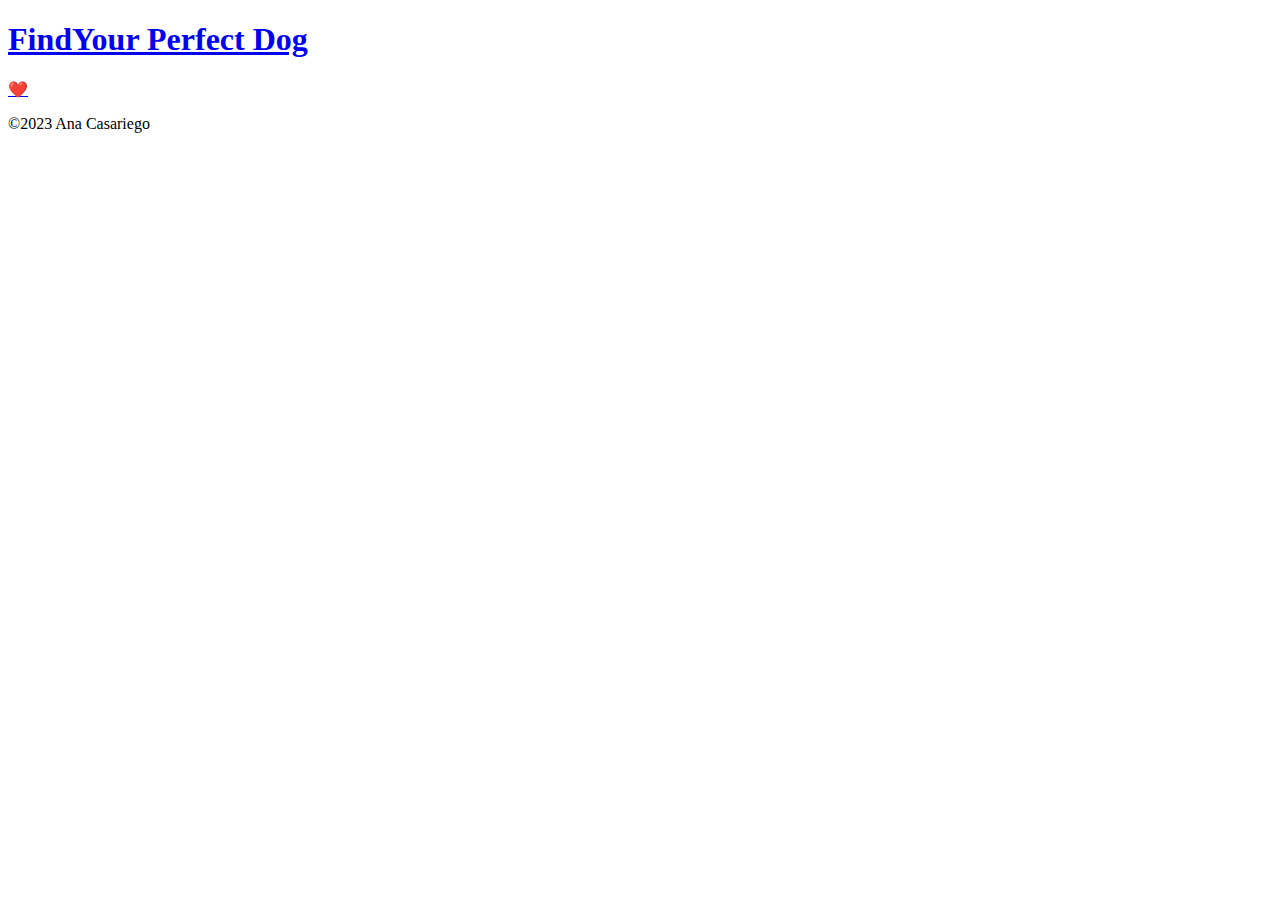
==== dog-page/index.html @ 50c2c420 "Js done" ====
<!DOCTYPE html>
<html lang="en">
<head>
    <meta charset="UTF-8">
    <meta name="viewport" content="width=device-width, initial-scale=1.0">
    <title>Dog Name | Find Your Perfect Dog</title>
    <script src="../js/dog-page.js" type="module" defer></script>
</head>
<body>
    <header id="main-header"></header>
    <main>
        <section id="dog-container"></section>
    </main>
    <footer id="main-footer"></footer>
</body>
</html>
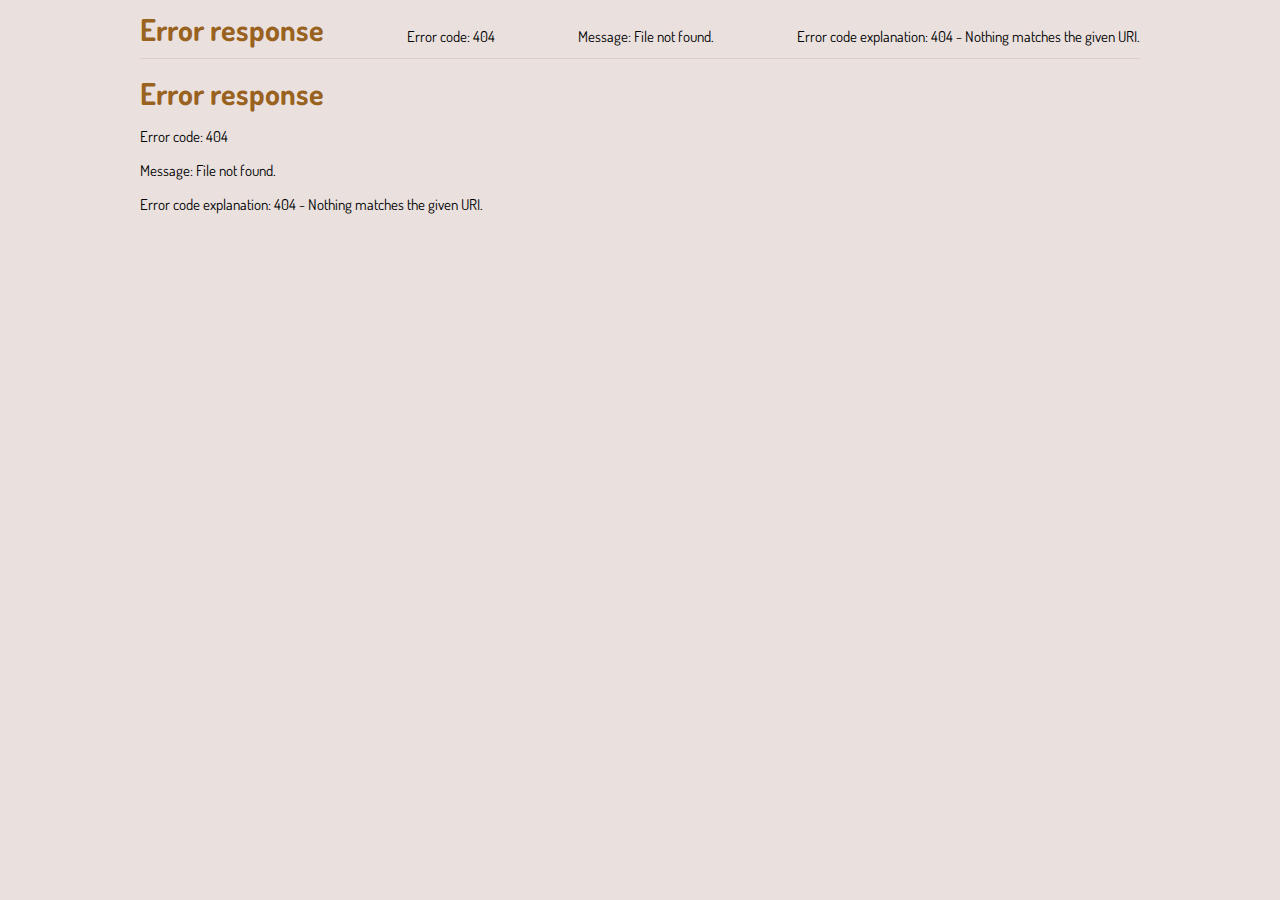
==== commit 3a8ab94c: "Home Page with CSS" ====
--- a/dog-page/index.html
+++ b/dog-page/index.html
@@ -4,7 +4,11 @@
     <meta charset="UTF-8">
     <meta name="viewport" content="width=device-width, initial-scale=1.0">
     <title>Dog Name | Find Your Perfect Dog</title>
+    <link href="https://fonts.googleapis.com/css2?family=Dosis:wght@500&family=Montserrat&display=swap" rel="stylesheet">
+    <!-- Link to access icons -->
+    <link href='https://unpkg.com/boxicons@2.1.4/css/boxicons.min.css' rel='stylesheet'>
     <script src="../js/dog-page.js" type="module" defer></script>
+    <link rel="stylesheet" href="/css/main.css">
 </head>
 <body>
     <header id="main-header"></header>
--- a/css/main.css
+++ b/css/main.css
@@ -0,0 +1,192 @@
+body {
+    font-size: 15px;
+    font-family: 'Dosis', sans-serif;
+    max-width: 1000px;
+    margin: 0 auto;
+    padding: 10px;
+    background-color: #eae1df;
+}
+
+h1,
+h2,
+h3 {
+    margin: 0;
+    color: #99621E;
+}
+
+header {
+    display: flex;
+    align-items: center;
+    justify-content: space-between;
+    padding-bottom: 10px;
+    margin-bottom: 15px;
+    border-bottom: 1px solid #99621e28;
+}
+
+#logo #span1 {
+    display: block;
+    font-size: 0.7em;
+    padding-left: 21px;
+    margin-bottom: -18px;
+}
+
+#logo #span2 {
+    display: block;
+    margin-top: -18px;
+    padding-left: 46px;
+    font-size: 1.2em;
+}
+
+#fav-logo {
+    color: #99621E;
+    font-size: 2em;
+    padding: 10px;
+}
+
+#fav-logo:hover {
+    transform: scale(0.9);
+    transition-property: all;
+    transition-duration: 0.3s;
+}
+
+a {
+    text-decoration: none;
+}
+
+ul {
+    list-style: none;
+    margin: 0;
+    padding: 0;
+}
+
+
+/* ------------ FILTERS -------------*/
+
+main {
+    padding-left: 15px;
+}
+
+p {
+    margin-bottom: 0;
+}
+
+#filter-form {
+    display: block;
+    grid-template-columns: 1fr 1fr;
+    padding: 10px 20px;
+    gap: 15px;
+}
+
+label {
+    display: block;
+    padding: 5px 0;
+}
+
+input[type=number],
+input[type=text] {
+    background-color: #eae1df;
+    border: none;
+    border-bottom: 1px solid #99621E;
+    font-size: 1.2em;
+    font-family: 'Dosis', sans-serif;
+}
+
+input[type=number] {
+    width: 25px;
+    margin-left: 5px;
+    padding-left: 5px;
+}
+
+input[type=number]:focus {
+    border-bottom: 1px solid #99621E;
+    outline: 0;
+}
+
+input[type=text] {
+    width: 20px;
+    text-align: center;
+}
+
+input[type=text]:focus {
+    width: 20px;
+    margin: 0 auto;
+    outline: 0;
+}
+
+input[type=button] {
+    margin-top: 20px;
+    padding: 3px 50px;
+    color: #eae1df;
+    background-color: #99621E;
+    border: none;
+    border-radius: 15px;
+    font-size: 1em;
+}
+
+/* ----------- IMAGES LIST -------------- */
+
+#dogs {
+    padding-top: 10px;
+}
+
+#dogs img {
+    max-width: 100%;
+    height: auto;
+}
+
+#dogs li {
+    padding-top: 40px;
+}
+
+#dogs h3 {
+    padding-bottom: 3px;
+    font-size: 1.3em;
+}
+
+
+@media screen and (min-width: 670px) {
+    #dogs {
+        display: flex;
+        flex-wrap: wrap;
+        justify-content: center;
+    }
+
+    #dogs li {
+        position: relative;
+        overflow: hidden;
+        padding-top: 0;
+        padding: 15px 0;
+    }
+
+    #dogs h3 {
+        display: inline;
+        position: absolute;
+        width: 300px;
+        height: 200px;
+        text-align: center;
+        top: 100px;
+        color: #eae1df;
+        transform: translateY(150px);
+        z-index: -1;
+    }
+
+    #dogs img {
+        width: 300px;
+        height: 200px;
+    }
+
+    #dogs li:hover h3 {
+        transform: translateY(0);
+        z-index: 1;
+    }
+
+    #dogs li:hover img {
+        filter: blur(2px) brightness(50%);
+        transform: scale(1.1);
+    }
+
+    #dogs h3,
+    #dogs img {
+        transition: all 0.5s;
+    }
+}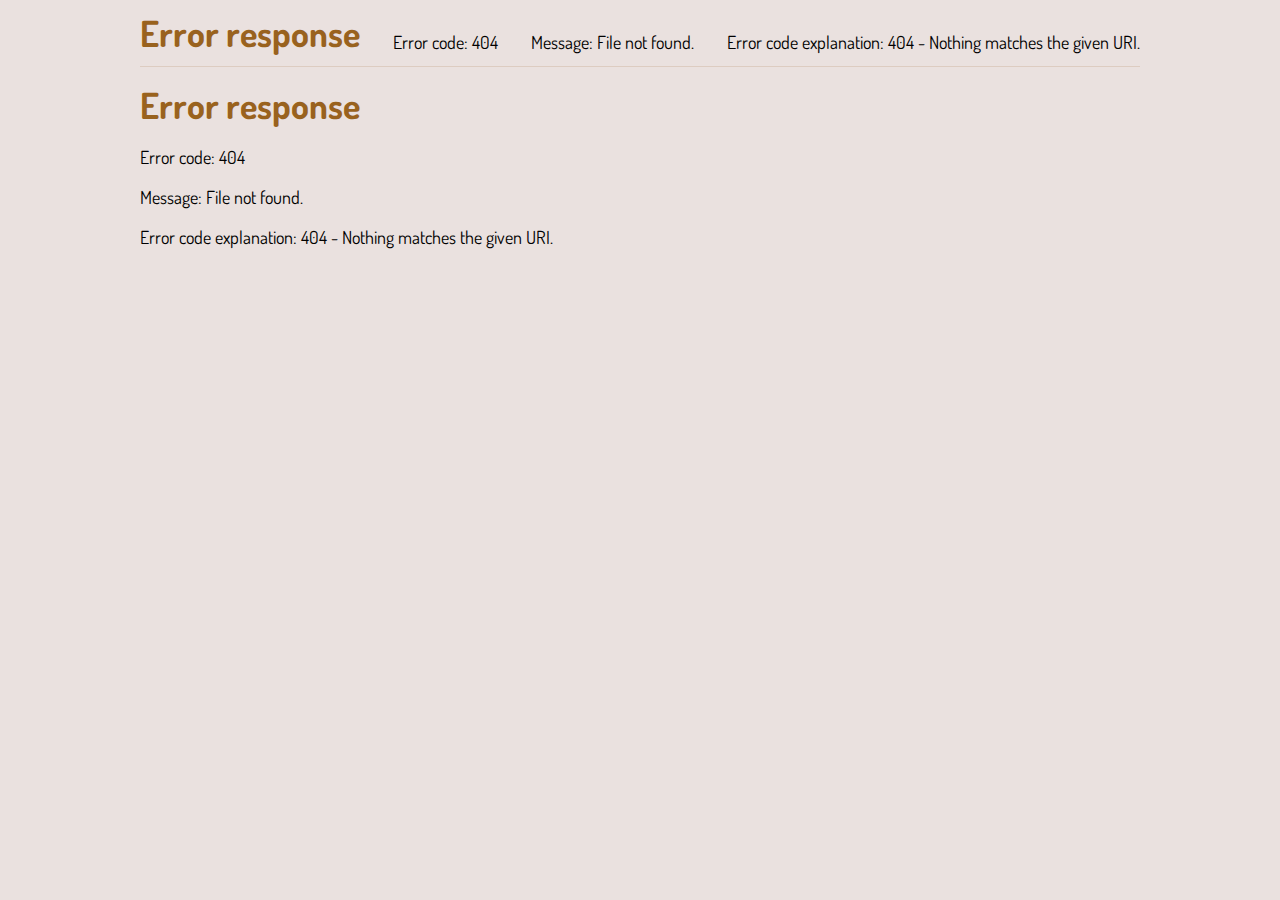
==== commit 5295815a: "Dog Page and Fav Page with CSS" ====
--- a/dog-page/index.html
+++ b/dog-page/index.html
@@ -3,12 +3,12 @@
 <head>
     <meta charset="UTF-8">
     <meta name="viewport" content="width=device-width, initial-scale=1.0">
-    <title>Dog Name | Find Your Perfect Dog</title>
+    <title> | Find Your Perfect Dog</title>
     <link href="https://fonts.googleapis.com/css2?family=Dosis:wght@500&family=Montserrat&display=swap" rel="stylesheet">
     <!-- Link to access icons -->
     <link href='https://unpkg.com/boxicons@2.1.4/css/boxicons.min.css' rel='stylesheet'>
     <script src="../js/dog-page.js" type="module" defer></script>
-    <link rel="stylesheet" href="/css/main.css">
+    <link rel="stylesheet" href="../css/main.css">
 </head>
 <body>
     <header id="main-header"></header>
--- a/css/main.css
+++ b/css/main.css
@@ -9,7 +9,8 @@
 
 h1,
 h2,
-h3 {
+h3,
+h4 {
     margin: 0;
     color: #99621E;
 }
@@ -41,12 +42,12 @@
     color: #99621E;
     font-size: 2em;
     padding: 10px;
+    transition: all 0.3s;
+    transform: scale(0.8);
 }
 
 #fav-logo:hover {
-    transform: scale(0.9);
-    transition-property: all;
-    transition-duration: 0.3s;
+    transform: scale(1);
 }
 
 a {
@@ -129,7 +130,7 @@
     padding-top: 10px;
 }
 
-#dogs img {
+img {
     max-width: 100%;
     height: auto;
 }
@@ -143,8 +144,67 @@
     font-size: 1.3em;
 }
 
+/* -------------- DOG PAGE -------------- */
+#dog-container {
+    display: flex;
+    flex-direction: column;
+    align-items: center;
+}
+
+#dog-container h2,
+#dog-container h3 {
+    text-align: center;
+}
+
+#dog-container p {
+    display: block;
+    font-size: 1.2em;
+    color: #99621E;
+    font-weight: bold;
+    text-align: center;
+}
+
+#dog-container span {
+    font-weight: lighter;
+    padding-left: 3px;
+    color: black;
+}
+
+#dog-container #fav-button {
+    background-color: transparent;
+    border: none;
+    display: inline;
+    font-size: 1em;
+    padding: 10px;
+    color: #cc1d1d;
+    transform: translateY(2px);
+    cursor: pointer;
+    transition: all 0.3s;
+}
+
+#dog-container #fav-button:hover {
+    transform: scale(1.1);
+}
+
+
+/* ------------- FAV PAGE ------------- */
+
+#fav-dogs-container li {
+    border-bottom: 1px solid #99621E;
+    padding: 30px 0;
+}
+
+
+
+
+
+
 
 @media screen and (min-width: 670px) {
+    body {
+        font-size: 18px;
+    }
+
     #dogs {
         display: flex;
         flex-wrap: wrap;
@@ -189,4 +249,11 @@
     #dogs img {
         transition: all 0.5s;
     }
+
+
+    /* ---- DOG PAGE ---- */
+    #dog-container {
+        flex-direction: row;
+        justify-content: space-around;
+    }
 }